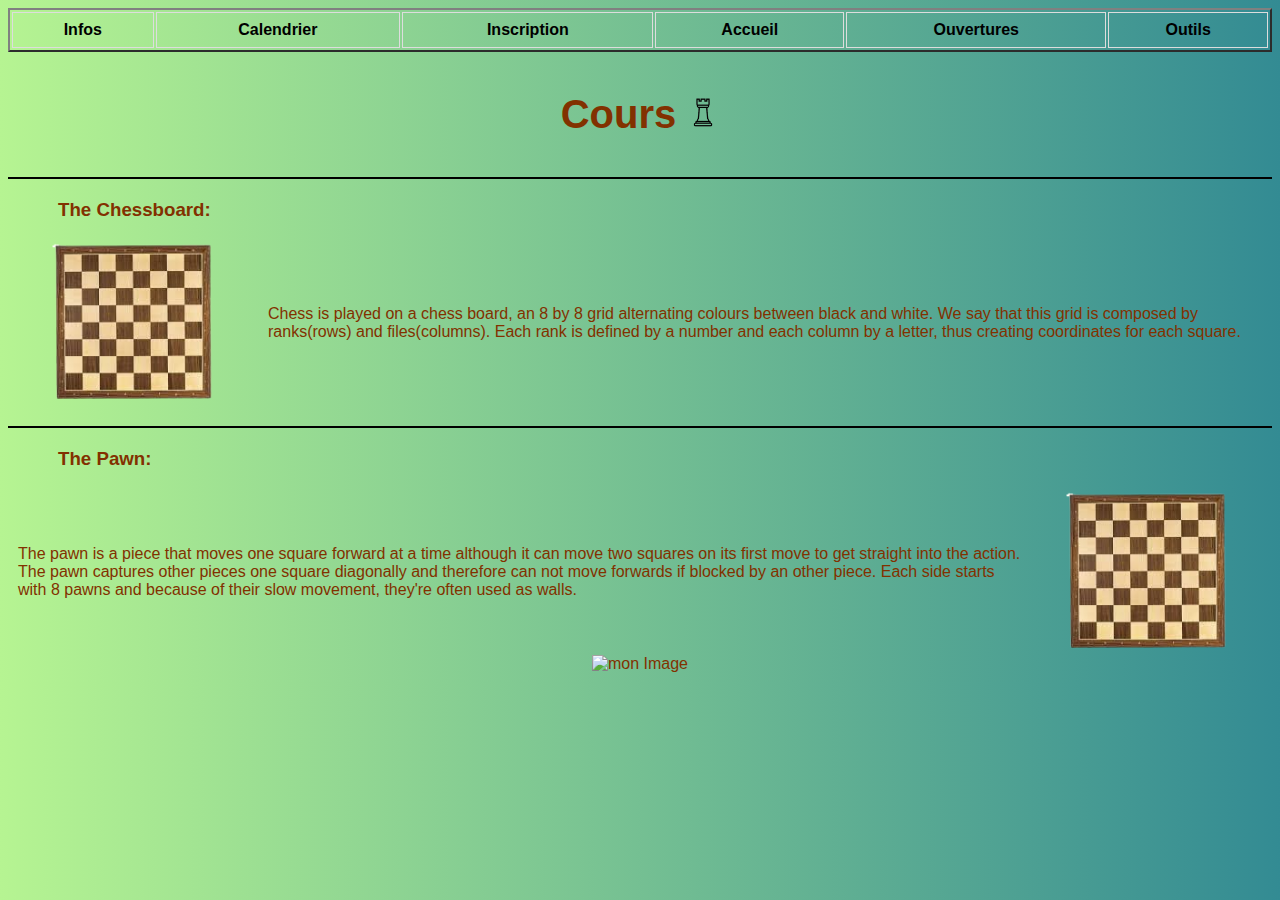
==== cours.html @ bd74d027 "Add files via upload" ====
<!DOCTYPE html>
<html lang="en">
<html>

<head>
    <!-- En-tête de la page -->
    <link rel="icon" href="images/logo.png" type="image/png">
    <link rel="shortcut icon" href="images/favicon.ico" type="image/x-icon">
    <meta charset="utf-8" />
    <title>CIV CHESS</title>
    <link type="text/css" rel="stylesheet" href="style/feuilles.css">
</head>

<body>
		<nav>
            <center>
                <table id="table" border="2" cellspacing="2" cellpadding="3" width="100%" text-align:center>
                    <tr>
                        <th><a href="infos.html">Infos</a></th>
                        <th><a href="page3.html"> Calendrier</a></th>
                        <th><a href="page4.html"> Inscription</a></th>
                        <th><a href="index.html"> Accueil</a></th>
                        <th><a href="page5.html"> Ouvertures</a></th>
						<th><a href="liens.html"> Outils</a></th>
                    </tr>
                </table>
            </center>
        </nav>


    <center>
        <h1>
            <p style="font-size:40px">Cours
                <img src="images/chessknight.png" width="32px" height="32px" alt="mon Image" />
            </p>
        </h1>
	</center>


		<hr> <!-- ligne -->
		<h3 style="margin-left: 50px;">The Chessboard:</h3>
		<div style="display: flex; align-items: center;">
					<img src="images/chessboard.png" width="250px" alt="mon Image" >
					<p style="margin-left: 10px;">Chess is played on a chess board, an 8 by 8 grid alternating colours between black and white. We say that this grid is composed by ranks(rows) and files(columns). Each rank is defined by a number and each column by a letter, thus creating coordinates for each square.</p>
				</div>
		<hr> <!-- ligne -->
				<h3 style="margin-left: 50px;">The Pawn:</h3>
		<div style="display: flex; align-items: center;">
					<p style="margin-left: 10px;">The pawn is a piece that moves one square forward at a time although it can move two squares on its first move to get straight into the action. The pawn captures other pieces one square diagonally and therefore can not move forwards if blocked by an other piece. Each side starts with 8 pawns and because of their slow movement, they're often used as walls.</p>
					<img src="images/chessboard.png" width="250px" alt="mon Image" >
				</div>
		
		
	<center>
        <img src="images/Chesspieces2.png" width="400px" eight="400px" alt="mon Image" />
    </center>
</body>

</html>
---- style/feuilles.css ----
/* ---- General Styles ---- */
body {
    background: linear-gradient(to right, rgb(182, 244, 146), rgb(51, 139, 147));
    color: #823100;
    font-family: 'arial', arial;
}

/*les lignes de separations*/
hr {
    border: 0;
    height: 2px;
    background-color: black;
    margin: 20px 0;
}

h1 {
    color: #9B3H12;
}

h2{
	text-align: center;
}

/* ---------------------------------------- Tableaux --------------------- */
table1 {
    border-collapse: collapse;
    width: 100%;
}

th, td {
    text-align: center;
    padding: 8px;
    color: #650D1B;
    text-align: center;
    vertical-align: middle;
    border: 1px solid #dddddd;
}

#table2 {
    width: 50%;
    border: 4px solid #650D1B;
}
/*---------------------------------------Important Links------------------------------------------------------*/
#important-links {
    border: 2px solid #823100;
    padding: 10px;
    margin: 20px 0;
	display: inline-block; /*(Box doesn't go around the whole page)*/
}

/* -------------------------------------- Special Cell Styles -------------------------------------------- */
.special-cell,
.special-cell-EEchecs,
.special-cell-CIV,
.special-cell-N3,
.special-cell-cannes-R1,
.special-cell-jan-19,
.special-cell-mar-16,
.special-cell-mar-30,
.special-cell-oct-13 {
    position: relative;
    color: red;
	font-weight: bold;
}

.special-cell::before,
.special-cell-EEchecs::before,
.special-cell-CIV::before,
.special-cell-N3::before,
.special-cell-cannes-R1::before,
.special-cell-jan-19::before,
.special-cell-mar-16::before,
.special-cell-mar-30::before,
.special-cell-oct-13::before {
    content: "";
    color: red;
    position: absolute;
    top: 50%;
    left: 50%;
    transform: translate(-50%, -50%);
    z-index: 1;
}

.special-cell-oct-13:hover::before {
    content: "R1 Riviera";
    background-color: white;
    padding: 10px;
    border: 4px solid #650D1B;
    color: #650D1B;
    z-index: 2;
}

.special-cell-cannes-R1:hover::before {
    content: "R1 Cannes";
    background-color: white;
    padding: 10px;
    border: 4px solid #650D1B;
    color: #650D1B;
    z-index: 2;
}

.special-cell-jan-19:hover::before {
    content: "R1 St Tropez";
    background-color: white;
    padding: 10px;
    border: 4px solid #650D1B;
    color: #650D1B;
    z-index: 2;
}

.special-cell-mar-16:hover::before {
    content: "R1 Menton";
    background-color: white;
    padding: 10px;
    border: 4px solid #650D1B;
    color: #650D1B;
    z-index: 2;
}

.special-cell-mar-30:hover::before {
    content: "R1 Monaco";
    background-color: white;
    padding: 10px;
    border: 4px solid #650D1B;
    color: #650D1B;
    z-index: 2;
}

.special-cell-N3:hover::before {
    content: "N3 (jeunes)";
    background-color: white;
    padding: 10px;
    border: 4px solid #650D1B;
    color: #650D1B;
    z-index: 2;
}

.special-cell-CIV:hover::before {
    content: "CIV E-Chess Championship";
    background-color: white;
    padding: 10px;
    border: 4px solid #650D1B;
    color: #650D1B;
    z-index: 2;
}

.special-cell-EEches:hover::before {
    content: "UNSS E-Echecs";
    background-color: white;
    padding: 10px;
    border: 4px solid #650D1B;
    color: #650D1B;
    z-index: 2;
}


<!----------------------------------------Infos---------------------------------------------------!>



.news-list {
    list-style: none;
    padding: 0;
	text-align: center;
}


.game-container {
    display: inline-flex;
    align-items: center;
    border: 2px solid #823100;
    padding: 10px;
    margin: 20px 0;
}

.game-container img {
    margin-right: 20px;
}

.game-container .pgn-description {
    max-width: 400px;
	text-align: left;
}




/* --------------------------------------------Page5(Ouvertures)------------------------------------------------------ */

.opening-list {
    list-style: none;
    padding: 0;
    text-align: center;
}

.opening-container {
    display: inline-block;
    border: 2px solid #823100;
    padding: 10px;
    margin: 20px 0;
    max-width: 100%;
}

.opening-content {
    display: flex;
    flex-direction: column;
    align-items: center;
}

.opening-title {
    background-color: #823100;
    color: white;
    padding: 5px;
    margin-bottom: 10px;
	margin-top: 0px;
    text-align: center;
    width: 100%;
}

.opening-details {
    display: flex;
    align-items: center;
}

.opening-description {
    max-width: 400px;
    text-align: left;
	margin-left: 15px;
}

/* ------------------------------------------------------------------------------------------------------- */



/* ---- Link Styles ---- */
a:link {
    color: #000000;
	text-decoration: none;
}

a:visited {
    color: #696969;
}

a:hover {
    color: rgb(51, 139, 147);
	text-decoration: underline;
}

a:active {
    color: #650D1B;
}
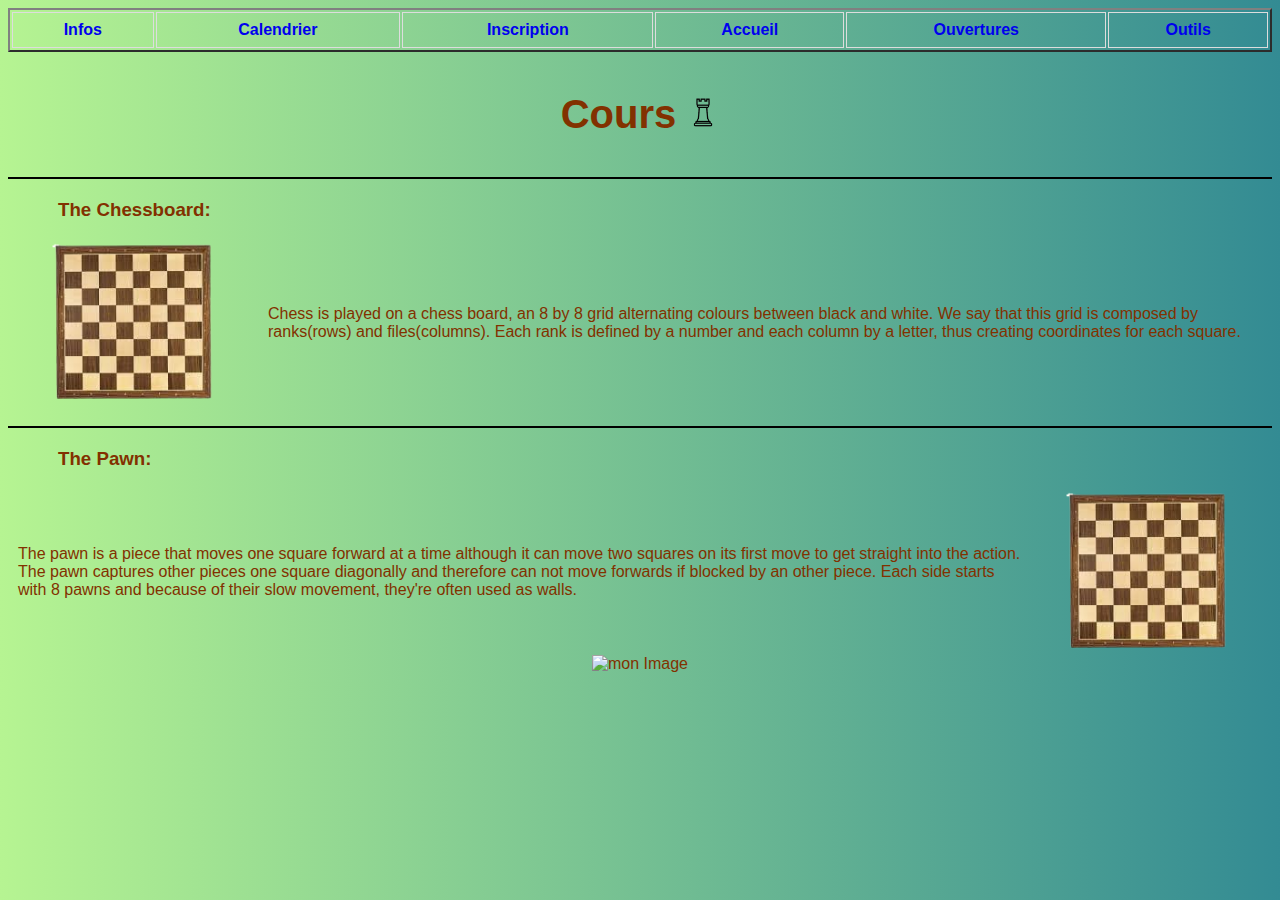
==== commit 8a89abc0: "Add files via upload" ====
--- a/cours.html
+++ b/cours.html
@@ -14,7 +14,7 @@
 <body>
 		<nav>
             <center>
-                <table id="table" border="2" cellspacing="2" cellpadding="3" width="100%" text-align:center>
+                <table id="table" border="2" cellspacing="2" cellpadding="3" width="100%" >
                     <tr>
                         <th><a href="infos.html">Infos</a></th>
                         <th><a href="page3.html"> Calendrier</a></th>
--- a/style/feuilles.css
+++ b/style/feuilles.css
@@ -50,10 +50,12 @@
 
 /* -------------------------------------- Special Cell Styles -------------------------------------------- */
 .special-cell,
+.special-cell-Rapide-Cannes,
 .special-cell-EEchecs,
 .special-cell-CIV,
 .special-cell-N3,
 .special-cell-cannes-R1,
+.special-cell-1800,
 .special-cell-jan-19,
 .special-cell-mar-16,
 .special-cell-mar-30,
@@ -64,10 +66,12 @@
 }
 
 .special-cell::before,
+.special-cell-Rapide-Cannes::before,
 .special-cell-EEchecs::before,
 .special-cell-CIV::before,
 .special-cell-N3::before,
 .special-cell-cannes-R1::before,
+.special-cell-1800::before,
 .special-cell-jan-19::before,
 .special-cell-mar-16::before,
 .special-cell-mar-30::before,
@@ -81,6 +85,15 @@
     z-index: 1;
 }
 
+.special-cell-Rapide-Cannes:hover::before {
+    content: "Rapide Cannes";
+    background-color: white;
+    padding: 10px;
+    border: 4px solid #650D1B;
+    color: #650D1B;
+    z-index: 2;
+}
+
 .special-cell-oct-13:hover::before {
     content: "R1 Riviera";
     background-color: white;
@@ -99,6 +112,15 @@
     z-index: 2;
 }
 
+.special-cell-1800:hover::before {
+    content: "JC Laboutière -1800";
+    background-color: white;
+    padding: 10px;
+    border: 4px solid #650D1B;
+    color: #650D1B;
+    z-index: 2;
+}
+
 .special-cell-jan-19:hover::before {
     content: "R1 St Tropez";
     background-color: white;
@@ -144,7 +166,7 @@
     z-index: 2;
 }
 
-.special-cell-EEches:hover::before {
+.special-cell-EEchecs:hover::before {
     content: "UNSS E-Echecs";
     background-color: white;
     padding: 10px;
@@ -152,6 +174,35 @@
     color: #650D1B;
     z-index: 2;
 }
+
+
+/* The hidden link that shows up on hover */
+.special-cell-CIV a.hover-link {
+    display: none; /* Hidden by default */
+    position: absolute; /* Positioned relative to the table cell */
+    top: 50%;
+    left: 50%;
+    transform: translate(-50%, -50%); /* Center the box */
+    background-color: white;
+    padding: 10px;
+    border: 4px solid #650D1B;
+    color: #650D1B;
+    z-index: 2;
+    text-align: center;
+    text-decoration: none;
+}
+
+/* Show the hidden link box when hovering over the td */
+.special-cell-CIV:hover a.hover-link {
+    display: block; /* Make the box visible */
+    cursor: pointer;
+}
+
+/* Dynamically add text content inside the white hover box */
+.special-cell-CIV:hover a.hover-link::before {
+    content: "CIV E-Chess Championship"; /* The text inside the white box */
+}
+
 
 
 <!----------------------------------------Infos---------------------------------------------------!>
@@ -234,12 +285,11 @@
 
 /* ---- Link Styles ---- */
 a:link {
-    color: #000000;
 	text-decoration: none;
 }
 
 a:visited {
-    color: #696969;
+    text-decoration: none;
 }
 
 a:hover {
@@ -248,5 +298,5 @@
 }
 
 a:active {
-    color: #650D1B;
-}
+    text-decoration: none;
+}
